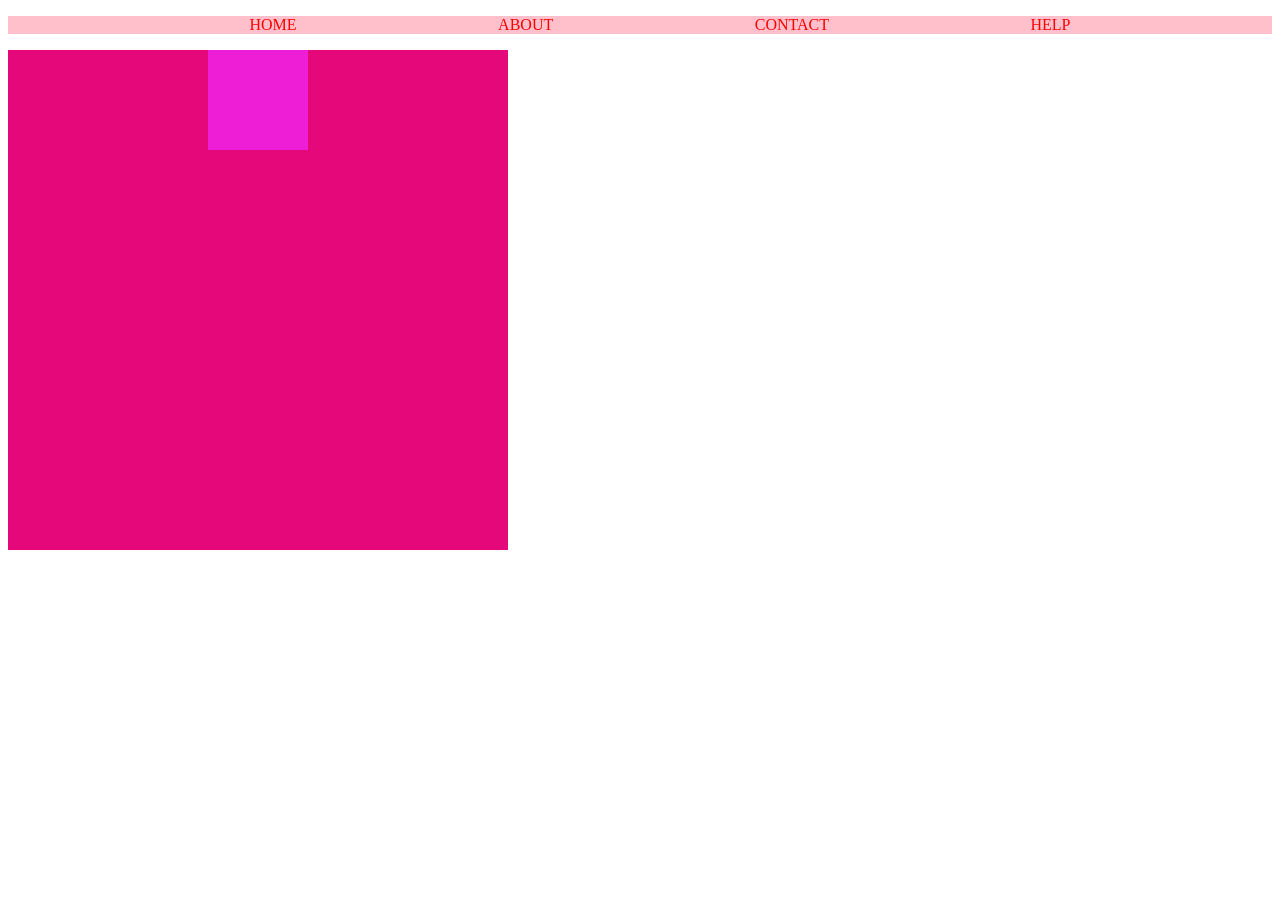
==== index.html @ 719671e3 "initial commit" ====
<!DOCTYPE html>
<html lang="en">
<head>
    <meta charset="UTF-8">
    <meta name="viewport" content="width=device-width, initial-scale=1.0">
    <title>Document</title>
   <link rel="stylesheet" href="index.css">

</head>
<body>
    <ul class="navbar">
        
        <li><a href="#">HOME</a></li>
        <li><a href="#">ABOUT</a></li>
        <li><a href="#">CONTACT</a></li>
        <li><a href="#">HELP</a></li>
    </ul>
    <div class="outer">
        <div class="inner">
            
        </div>
    </div>
    

    
    
    
</body>
</html>
---- index.css ----
ul{
    background-color: pink;
    display:flex;
    justify-content: space-evenly;


}
a{
    text-decoration:none;
    color:red;
    
}
li{
    list-style-type:none;
    
}
.outer{
height:500px;
width:500px;
background-color: rgb(229, 8, 122);
display:flex;
justify-content:center;
}
.inner{
height:100px;
width:100px;
background-color: rgb(238, 30, 214);
}
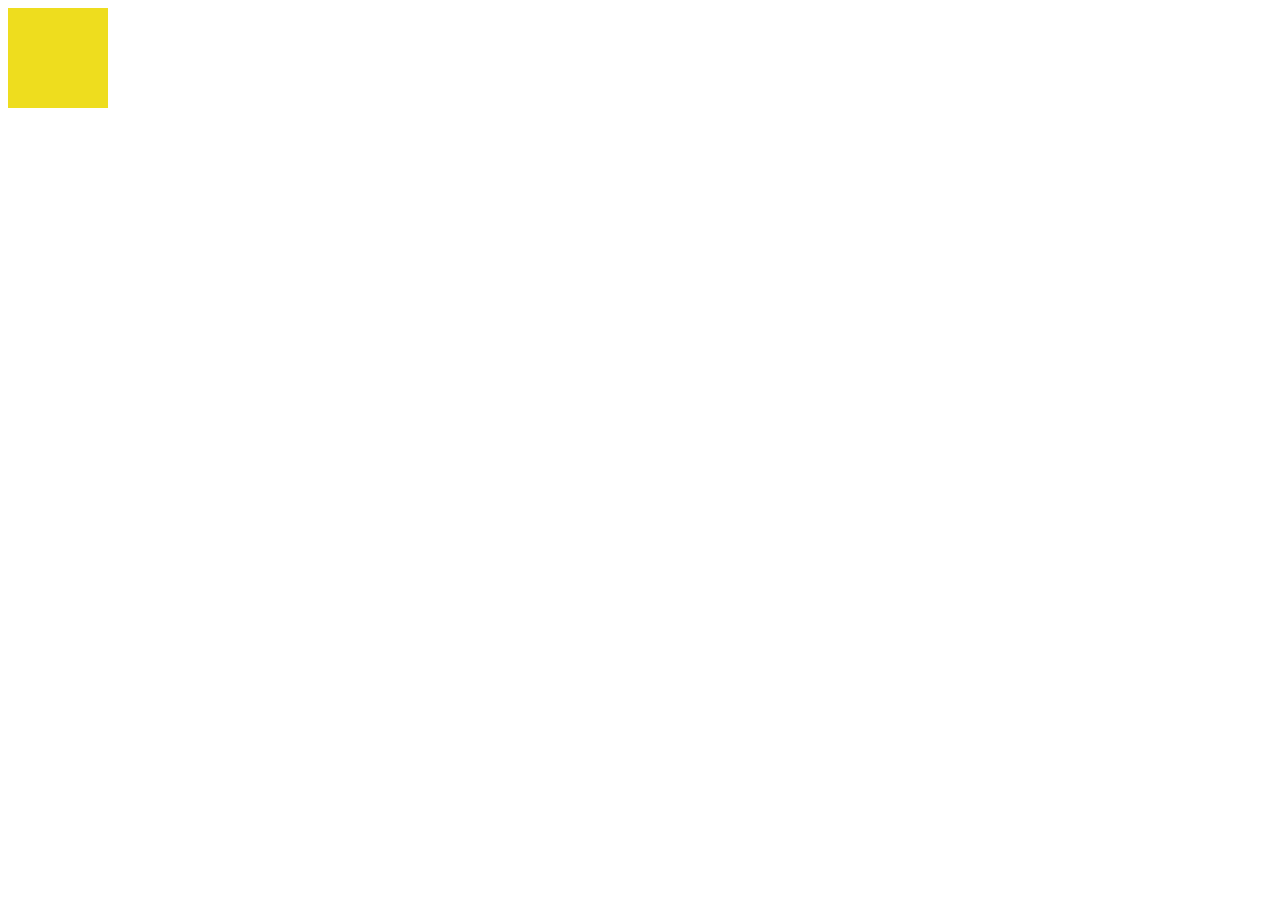
==== commit 730037d9: "css add" ====
--- a/index.html
+++ b/index.html
@@ -8,7 +8,9 @@
 
 </head>
 <body>
-    <ul class="navbar">
+    <!--
+
+  <ul class="navbar">
         
         <li><a href="#">HOME</a></li>
         <li><a href="#">ABOUT</a></li>
@@ -19,7 +21,10 @@
         <div class="inner">
             
         </div>
-    </div>
+    </div>-->
+<div></div>
+    
+    
     
 
     
--- a/index.css
+++ b/index.css
@@ -1,4 +1,4 @@
-ul{
+/*ul{
     background-color: pink;
     display:flex;
     justify-content: space-evenly;
@@ -20,9 +20,30 @@
 background-color: rgb(229, 8, 122);
 display:flex;
 justify-content:center;
+align-items:center;
 }
 .inner{
 height:100px;
 width:100px;
 background-color: rgb(238, 30, 214);
-}+}*/
+div{
+        height:100px;
+         width:100px;
+         background-color: rgb(238, 30, 214);
+        }
+        @media(width: 600px){
+            div{
+                background-color: rgb(30, 234, 238);
+            }
+        }
+        @media(min-width:600px){
+            div{
+                background-color: rgb(238, 221, 30);
+            }
+        }
+        @media(min-width:200px) and (max-width:300px){
+            div{
+                background-color: rgb(30, 238, 30);
+            }
+        }
